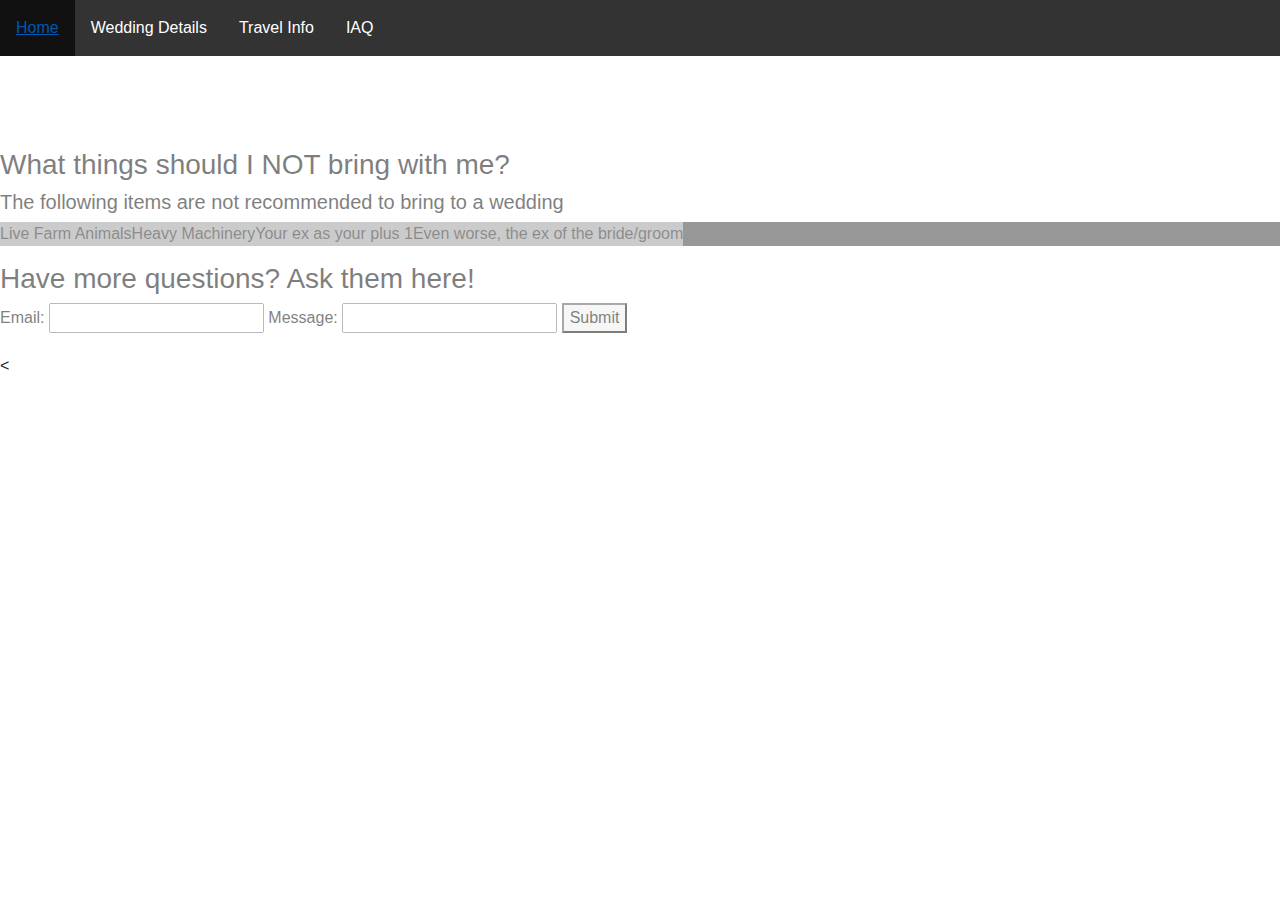
==== faq.html @ 035b12b5 "Add files via upload" ====
<!DOCTYPE html>
<html>
<head>
	<title>
		FAQ
	</title>

	<link rel="stylesheet" type="text/css" href="style.css">
	<!-- CDN version of bootsrap as well as minified CSS, jQuery, jPopper -->
  <link rel="stylesheet" href="https://maxcdn.bootstrapcdn.com/bootstrap/4.4.1/css/bootstrap.min.css">
  <script src="https://ajax.googleapis.com/ajax/libs/jquery/3.4.1/jquery.min.js"></script>
  <script src="https://cdnjs.cloudflare.com/ajax/libs/popper.js/1.16.0/umd/popper.min.js"></script>
  <script src="https://maxcdn.bootstrapcdn.com/bootstrap/4.4.1/js/bootstrap.min.js"></script>
  <script src="form.js"></script>

</head>
<body id="faq-page-body">
	<!-- Create header for page to page navigation -->
	<header>
		<ul>
			<li><a href="index.html">Home</a></li>
			<li><a href="wedding-details.html">Wedding Details</a></li>
			<li><a href="travel-info.html">Travel Info</a></li>
			<li><a href="faq.html">IAQ</a></li>
		</ul>
	</header>
	<h1>Infrequently Asked Questions</h1>
	<div class="content-body">
		<h3>What things should I NOT bring with me?</h3>
		<h5>The following items are not recommended to bring to a wedding</h5>
		<ul>
			<li>Live Farm Animals</li>
			<li>Heavy Machinery</li> 
			<li>Your ex as your plus 1</li>
			<li>Even worse, the ex of the bride/groom</li>
			<li></li>

		</ul>
	<h3>Have more questions? Ask them here!</h3>
	<!-- Form sent to free handling web app FormSpree/ Action link is specific to my acct created-->
	<form id="my-form"
  		action="https://formspree.io/mdozwjqy"
  		method="POST"
  		>
		<label>Email:</label>
		<input type="email" name="email" />
		<label>Message:</label>
		<input type="text" name="message" />
		<button id="my-form-button">Submit</button>
		<p id="my-form-status"></p>
</form>
	</div>
<
</body>
</html>
---- style.css ----
#homepage-body{
	background-image: url(chicago_background.jpg); 
	background-size: cover;
	background-repeat: no-repeat;
}
#faq-page-body{
	background-image: url(chicago_background2.jpg);
	background-size: cover;
	background-repeat: no-repeat;
}

#travel-info-page-body{
	background-image:  url(travel.jpg);
	background-size: cover;
	background-repeat: no-repeat;
}

#wedding-details-page-body{
	background-image:  url(diamond-silver-colored-ring.jpg);
	background-size: cover;
	background-repeat: no-repeat;
}

#scroll-box{
	background-color: white;
	overflow: scroll;
	margin: auto;
  	width: 50%;
  	height: 300px;
  	border: 10px #333333;
  	padding: 10px;

}
.content-body{
	background-color: white;
	color: black;
	opacity: 0.5;
}


.content-body ul li{
	background-color: white;
	color: black;
	opacity: 0.5;

}


h1{
	color: white;
	margin: auto;
	text-align: center;
	width: 100%;
	padding-top: 20px;
}

header{
	max-width: 100%;
	background-color: #333333;
	max-height: 80px;
}

ul {
  list-style-type: none;
  margin: 0;
  padding: 0;
  overflow: hidden;
  background-color: #333333;
}

li {
  float: left;
}

li a {
  display: block;
  color: white;
  text-align: center;
  padding: 16px;
  text-decoration: none;
}

li a:hover {
  background-color: #111111;
}

/*Creates an ugly but functional carousel */
.carousel-inner > .item > img {
 	align-items: center;
    margin: auto;
    width: 50%;
  }
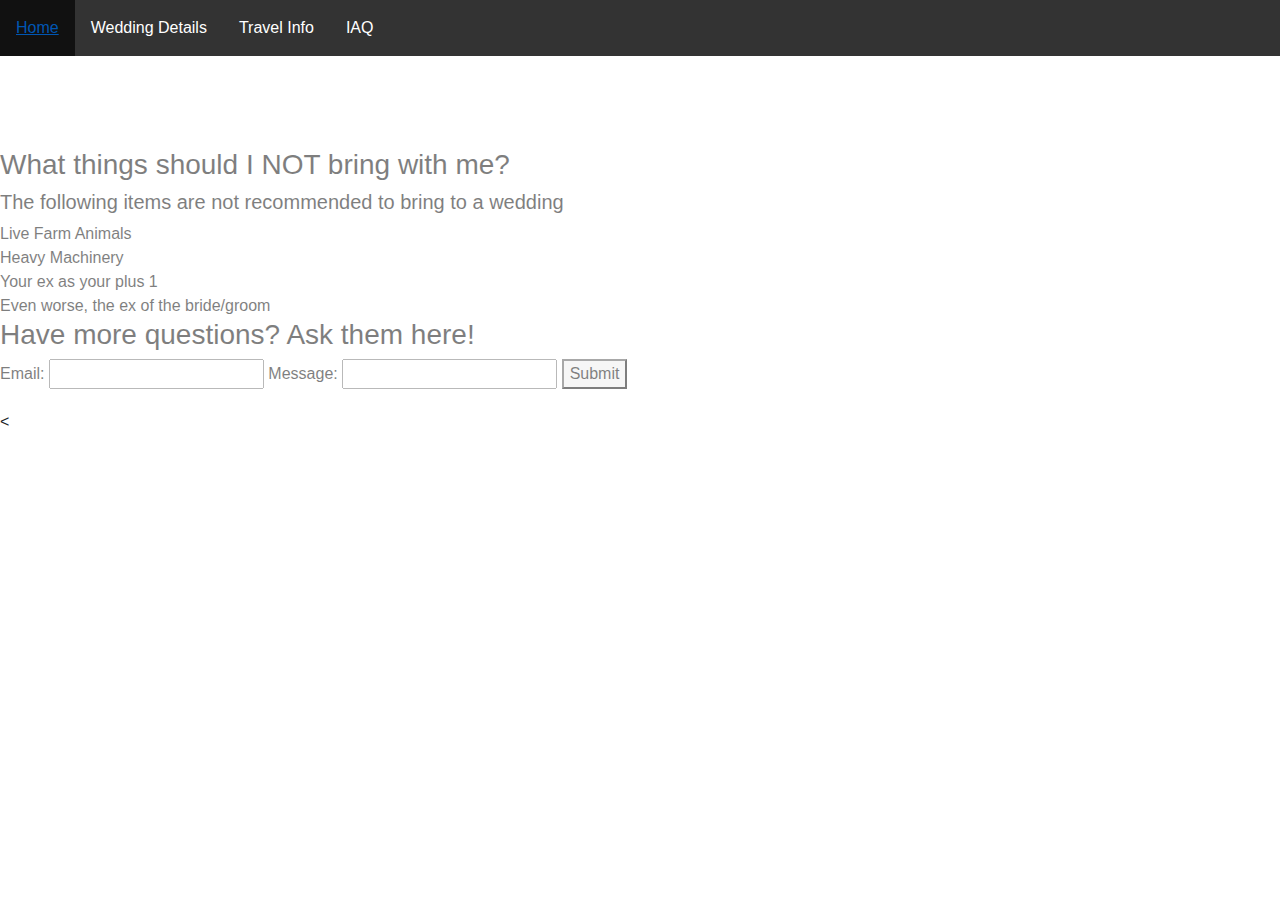
==== commit 473c86bf: "Update faq.html" ====
--- a/faq.html
+++ b/faq.html
@@ -28,14 +28,15 @@
 	<div class="content-body">
 		<h3>What things should I NOT bring with me?</h3>
 		<h5>The following items are not recommended to bring to a wedding</h5>
-		<ul>
-			<li>Live Farm Animals</li>
+			<li style="display: inline-block; list-style-type: circle;">Live Farm Animals</li>
+			<br>
 			<li>Heavy Machinery</li> 
+			<br>
 			<li>Your ex as your plus 1</li>
+			<br>
 			<li>Even worse, the ex of the bride/groom</li>
+			<br>
 			<li></li>
-
-		</ul>
 	<h3>Have more questions? Ask them here!</h3>
 	<!-- Form sent to free handling web app FormSpree/ Action link is specific to my acct created-->
 	<form id="my-form"
@@ -52,4 +53,4 @@
 	</div>
 <
 </body>
-</html>+</html>
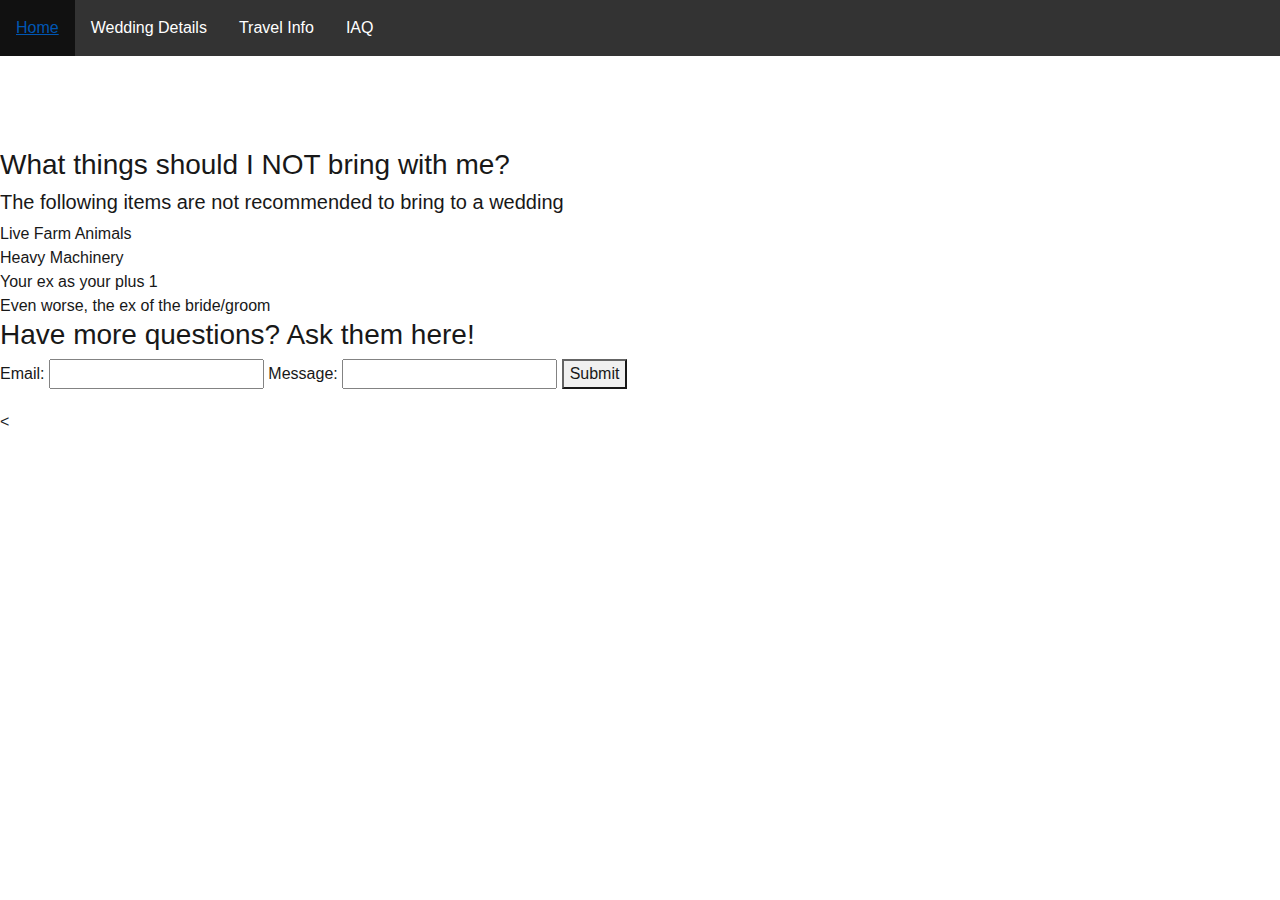
==== commit 65e4725a: "Update faq.html" ====
--- a/faq.html
+++ b/faq.html
@@ -28,7 +28,7 @@
 	<div class="content-body">
 		<h3>What things should I NOT bring with me?</h3>
 		<h5>The following items are not recommended to bring to a wedding</h5>
-			<li style="display: inline-block; list-style-type: circle;">Live Farm Animals</li>
+			<li>Live Farm Animals</li>
 			<br>
 			<li>Heavy Machinery</li> 
 			<br>
--- a/style.css
+++ b/style.css
@@ -34,14 +34,14 @@
 .content-body{
 	background-color: white;
 	color: black;
-	opacity: 0.5;
+	opacity: 0.9;
 }
 
 
 .content-body ul li{
 	background-color: white;
 	color: black;
-	opacity: 0.5;
+	opacity: 0.9;
 
 }
 
